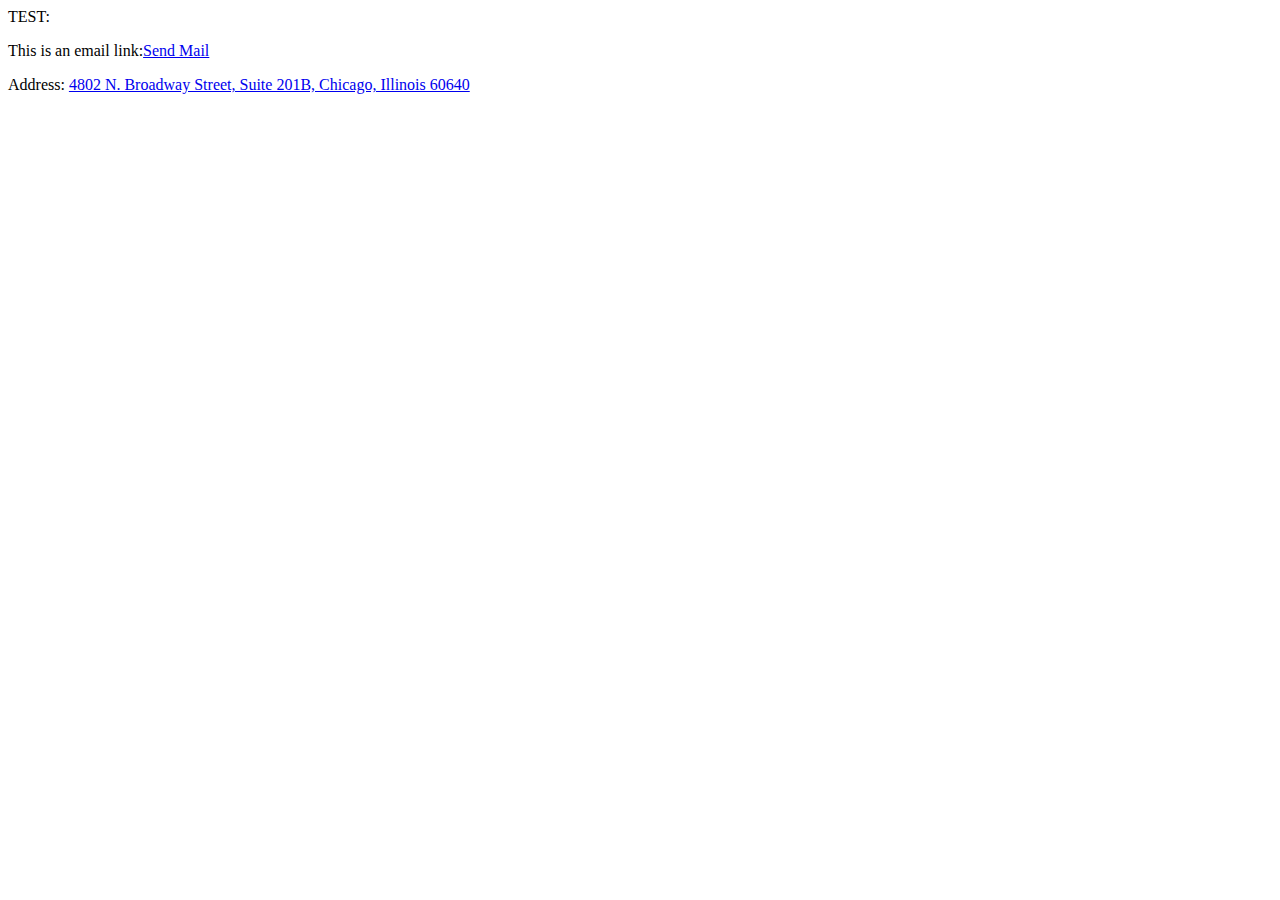
==== test.html @ 4187ab41 "Initial commit 456" ====
<html>
      <p>TEST: 
      <p>This is an email link:<a href="mailto:someone@example.com?Subject=Hello%20again" target="_top">Send Mail</a>
            </p>


            <p><span class="property">Address: </span><a href="https://www.google.com/maps/place/4802+N+Broadway+St+%23201b,+Chicago,+IL+60640/@41.9690153,-87.6625651,17z/data=!4m5!3m4!1s0x880fd22c8de8304d:0xad901fd437c06e33!8m2!3d41.9692095!4d-87.6599036" target="_blank" >4802 N. Broadway Street, Suite 201B, Chicago, Illinois 60640</a>
      </html>
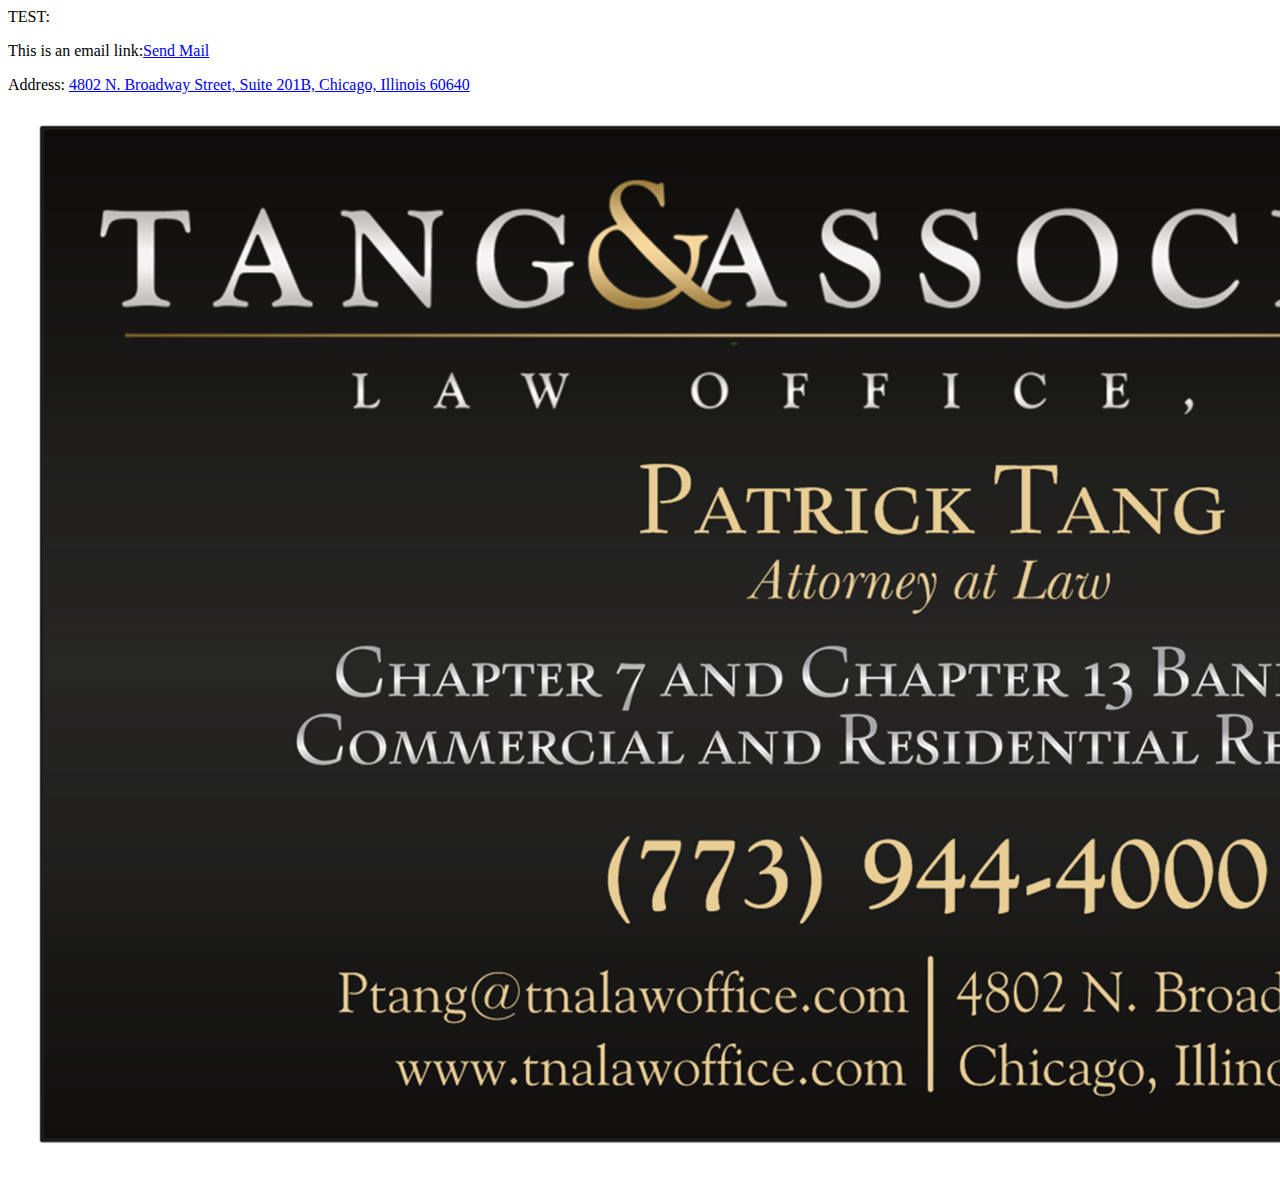
==== commit fa3f1fe5: "image map" ====
--- a/test.html
+++ b/test.html
@@ -5,4 +5,10 @@
 
 
             <p><span class="property">Address: </span><a href="https://www.google.com/maps/place/4802+N+Broadway+St+%23201b,+Chicago,+IL+60640/@41.9690153,-87.6625651,17z/data=!4m5!3m4!1s0x880fd22c8de8304d:0xad901fd437c06e33!8m2!3d41.9692095!4d-87.6599036" target="_blank" >4802 N. Broadway Street, Suite 201B, Chicago, Illinois 60640</a>
-      </html>+      </html>
+
+      <img src="bc1.png" alt="" usemap="#map" />
+<map name="map">
+    <area shape="rect" coords="318, 867, 912, 925" alt="Sun" href="mailto:ptang@tnalawoffice.com" target="_top">
+    <area shape="rect" coords="0,0,82,126" >
+</map>